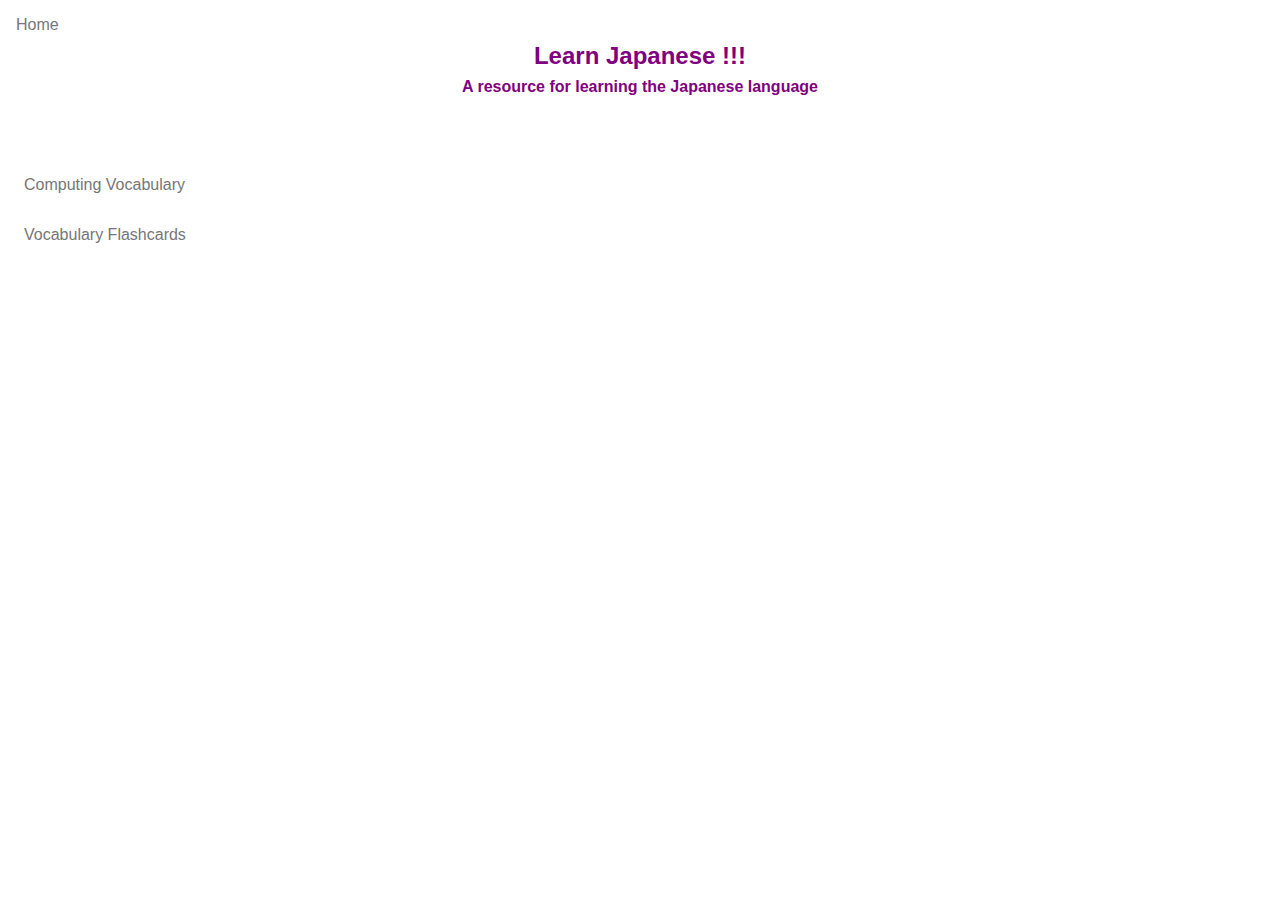
==== index.html @ cf38e967 "Initial files for web site for learning Japanese." ====
<!--
MIT License

Copyright (c) 2016 Gregory Lafrance

Permission is hereby granted, free of charge, to any person obtaining a copy
of this software and associated documentation files (the "Software"), to deal
in the Software without restriction, including without limitation the rights
to use, copy, modify, merge, publish, distribute, sublicense, and/or sell
copies of the Software, and to permit persons to whom the Software is
furnished to do so, subject to the following conditions:

The above copyright notice and this permission notice shall be included in all
copies or substantial portions of the Software.

THE SOFTWARE IS PROVIDED "AS IS", WITHOUT WARRANTY OF ANY KIND, EXPRESS OR
IMPLIED, INCLUDING BUT NOT LIMITED TO THE WARRANTIES OF MERCHANTABILITY,
FITNESS FOR A PARTICULAR PURPOSE AND NONINFRINGEMENT. IN NO EVENT SHALL THE
AUTHORS OR COPYRIGHT HOLDERS BE LIABLE FOR ANY CLAIM, DAMAGES OR OTHER
LIABILITY, WHETHER IN AN ACTION OF CONTRACT, TORT OR OTHERWISE, ARISING FROM,
OUT OF OR IN CONNECTION WITH THE SOFTWARE OR THE USE OR OTHER DEALINGS IN THE
SOFTWARE.
-->
<!DOCTYPE html>
<html lang="ja">
  <head>
    <meta charset="utf-8" >
    <meta name="viewport" content="width=device-width, initial-scale=1">
    <title>Learn Japanese !!!</title>
    <link rel="stylesheet" type="text/css" href="resources/css/styles.css" />
    <script type="text/javascript" src="resources/js/app.js"></script>
  </head>
  <body onload="JAPANESE.initApp()">
    <p class="home"><a href="index.html">Home</a></p>
    
    <header id="main-header">
      <h2 id="main-header-title">Learn Japanese !!!</h2>
      <h4 id="main-header-slogan">A resource for learning the Japanese language</h4>
    </header>

    <div id="left-column">
      <ul id="page-list">
        <li><a href="#" onclick="JAPANESE.showPage('computing_vocab.html');return false;">Computing Vocabulary</a></li>
        <li><a href="#" onclick="JAPANESE.showPage('flashcards.html');return false;">Vocabulary Flashcards</a></li>
      </ul>
    </div>

    <div id="right-column">
      <div id="page-content"></div>
    </div>
  </body>
</html>
---- resources/css/styles.css ----
/*
 MIT License

 Copyright (c) 2016 Gregory Lafrance

 Permission is hereby granted, free of charge, to any person obtaining a copy
 of this software and associated documentation files (the "Software"), to deal
 in the Software without restriction, including without limitation the rights
 to use, copy, modify, merge, publish, distribute, sublicense, and/or sell
 copies of the Software, and to permit persons to whom the Software is
 furnished to do so, subject to the following conditions:

 The above copyright notice and this permission notice shall be included in all
 copies or substantial portions of the Software.

 THE SOFTWARE IS PROVIDED "AS IS", WITHOUT WARRANTY OF ANY KIND, EXPRESS OR
 IMPLIED, INCLUDING BUT NOT LIMITED TO THE WARRANTIES OF MERCHANTABILITY,
 FITNESS FOR A PARTICULAR PURPOSE AND NONINFRINGEMENT. IN NO EVENT SHALL THE
 AUTHORS OR COPYRIGHT HOLDERS BE LIABLE FOR ANY CLAIM, DAMAGES OR OTHER
 LIABILITY, WHETHER IN AN ACTION OF CONTRACT, TORT OR OTHERWISE, ARISING FROM,
 OUT OF OR IN CONNECTION WITH THE SOFTWARE OR THE USE OR OTHER DEALINGS IN THE
 SOFTWARE.
 */

* {
  padding: 0;
  margin: 0;
}

html {
  overflow-y: scroll;
}

html, a {
  font-family: arial, helvetica, sans-serif;
  color: #767676;    
}

body {
  padding: .5rem;
}

.home {
  padding: .5rem;
}

#main-header {
  text-align: center;
  margin-left: 10rem;
  margin-right: 10rem;
  margin-bottom: 5rem;
  color: purple;
}

#main-header-slogan {
  padding-top: .5rem;
}

#left-column {
  float: left;
  width: 25%;
}

#right-column {
  float: left;
  width: 75%;
}

a, a:active, a:focus, a:hover {
  text-decoration: none;
  outline: none;
}

#page-list {
  padding-left: 1rem;
  list-style-type: none;
  
}

#page-list li {
  font-size: 1rem;
  margin-bottom: 2rem;
}

#page-title {
  padding-bottom: 1rem;
}

#page-title-short {
  display: none;
  text-align: center;
  padding-bottom: .5rem;
}

table {
  border-collapse: collapse;
  width: 100%;
  text-align: center;
}

th, td {
  border: .1rem solid black;
  padding: .3rem;
  font-size: 1.2rem;
  text-align: left;
  width: 33%;
}

.english {
  color: #767676;
}

.furigana {
  color: blue;
}

#outer-container {
  text-align: center;
  width: 28rem;
  height: 13rem;
}

#flashcard-container {
  text-align: center;
  width: 25rem;
  height: 8.5rem;
  border: .2rem solid #767676;
  border-radius: .5rem;
  padding: 1rem;
}

#flashcard-title {
  text-align: center;
  padding-bottom: 1rem;
}

#flashcard-title-short {
  text-align: center;
  display: none;
  padding-bottom: 1rem;
}

#flashcard-buttons {
  text-align: center;
}

#flashcard-container #jFlash, 
#flashcard-container #eFlash, 
#flashcard-container #fFlash {
  padding-bottom: .2rem;
  line-height: 1.2rem;
  visibility: hidden;
}

#flashcard-container #eFlash {
  font-size: .8rem;
}

#flashcard-buttons input {
  padding: .2rem;
}

#show-english {
  display: block;
  margin-top: .5rem;
  margin-left: auto;
  margin-right: auto;
}

#flashcard-nav-buttons {
  margin-left: auto;
  margin-right: auto;
}

#prev-flashcard {
  margin-right: .6rem;
}

#show-english {
  margin-bottom: .5rem;
  
}

#flashcard-counter {
  padding-top: 1rem;
}

/*
@media all  and (max-width: 600px) {
  th, td {
    font-size: 1rem;
  }

  td {
    display: block;
    width: 100%;
    text-align: center;
    border-bottom: 0;
  }

  tr td:last-child {
    border-bottom: .2rem solid blue;
  }

  tr:last-child td:last-child {
    border-bottom: .1rem solid black;
  }

  th {
    display: none;
  }

  table {
    border: 0;
  }

  #page-title {
    display: none;
  }

  #page-title-short {
    display: block;
    font-size: 1rem;
  }
}

*/
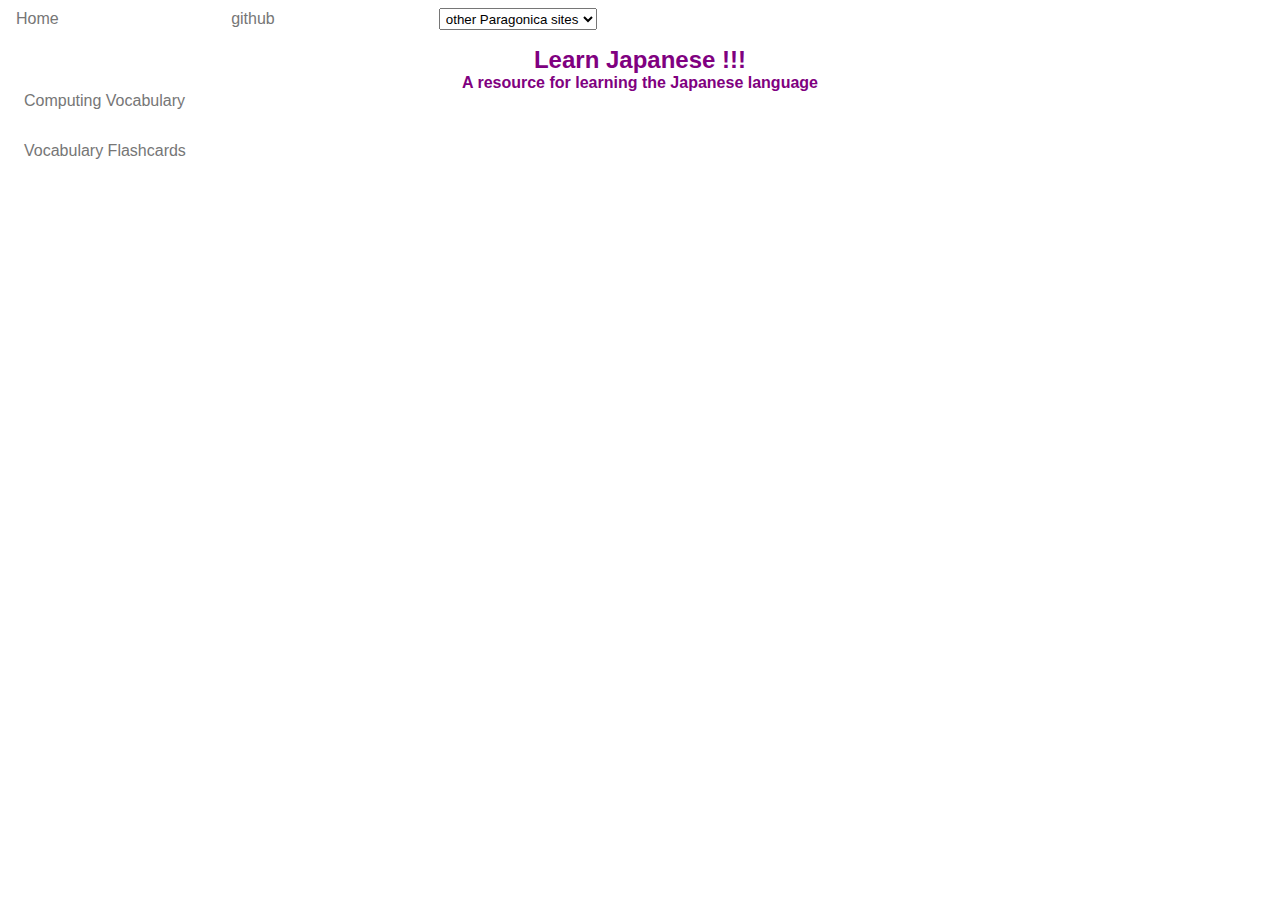
==== commit bbe8b7ff: "Added github link and select to navigate to other paragonica sites." ====
--- a/index.html
+++ b/index.html
@@ -31,13 +31,21 @@
     <script type="text/javascript" src="resources/js/app.js"></script>
   </head>
   <body onload="JAPANESE.initApp()">
-    <p class="home"><a href="index.html">Home</a></p>
-    
-    <header id="main-header">
+    <div id="main-header">
+      <div class="header-links-container">
+        <p class="home header-links"><a href="index.html">Home</a></p>
+        <p class="header-links github"><a href="https://github.com/glafrance" target="_blank">github</a></p>
+        <select id="japaneseOtherSitesSelect" class="header-links other-sites">
+          <option>other Paragonica sites</option>
+          <option value="javascript">JavaScript Coding</option>
+          <option value="dashboard">The Dashboard</option>
+          <option value="flight">Flight Simulator</option>
+        </select>
+      </div>
       <h2 id="main-header-title">Learn Japanese !!!</h2>
       <h4 id="main-header-slogan">A resource for learning the Japanese language</h4>
-    </header>
-
+    </div>
+    
     <div id="left-column">
       <ul id="page-list">
         <li><a href="#" onclick="JAPANESE.showPage('computing_vocab.html');return false;">Computing Vocabulary</a></li>
--- a/resources/css/styles.css
+++ b/resources/css/styles.css
@@ -40,20 +40,39 @@
   padding: .5rem;
 }
 
+.header-links-container {
+  padding-bottom: 1rem;
+}
+
 .home {
   padding: .5rem;
 }
 
-#main-header {
-  text-align: center;
-  margin-left: 10rem;
+.home, .github {
   margin-right: 10rem;
-  margin-bottom: 5rem;
+}
+
+.header-links {
+  display: inline;
+}
+
+.other-sites {
+  padding: .1rem;
+}
+
+#main-header-title, #main-header-slogan {
+  text-align: center;
   color: purple;
 }
 
-#main-header-slogan {
-  padding-top: .5rem;
+#page-title {
+  padding-bottom: 1rem;
+}
+
+#page-title-short {
+  display: none;
+  text-align: center;
+  padding-bottom: .5rem;
 }
 
 #left-column {
@@ -73,6 +92,7 @@
 
 #page-list {
   padding-left: 1rem;
+  padding-right: 1rem;
   list-style-type: none;
   
 }
@@ -80,16 +100,6 @@
 #page-list li {
   font-size: 1rem;
   margin-bottom: 2rem;
-}
-
-#page-title {
-  padding-bottom: 1rem;
-}
-
-#page-title-short {
-  display: none;
-  text-align: center;
-  padding-bottom: .5rem;
 }
 
 table {
@@ -114,30 +124,10 @@
   color: blue;
 }
 
-#outer-container {
-  text-align: center;
-  width: 28rem;
-  height: 13rem;
-}
-
 #flashcard-container {
   text-align: center;
   width: 25rem;
   height: 8.5rem;
-  border: .2rem solid #767676;
-  border-radius: .5rem;
-  padding: 1rem;
-}
-
-#flashcard-title {
-  text-align: center;
-  padding-bottom: 1rem;
-}
-
-#flashcard-title-short {
-  text-align: center;
-  display: none;
-  padding-bottom: 1rem;
 }
 
 #flashcard-buttons {
@@ -185,8 +175,90 @@
   padding-top: 1rem;
 }
 
-/*
+/*********************************************/
 @media all  and (max-width: 600px) {
+  html {
+    overflow-y: auto;
+  }
+
+  body {
+    padding: 0;
+  }
+
+  #main-header {
+    text-align: center;
+    padding-bottom: .5rem;
+  }
+
+  .home {
+    padding-right: 3rem;
+  }
+  
+  .home, .github {
+    font-size: .8rem;
+    margin-right: 0;
+  }
+  
+  .header-links-container {
+    text-align: center;
+    padding-bottom: .5rem;
+  }
+
+  .header-links {
+    margin-bottom: .5rem;
+  }
+  
+  .other-sites {
+    display: block;
+    margin-left: auto;
+    margin-right: auto;
+    margin-top: .5rem;
+  }
+
+  #main-header-title {
+    display: block;
+    font-size: 1.2rem;
+  }
+  
+  #main-header-slogan {
+    display: none;
+  }
+
+  #page-title {
+    display: none;
+  }
+
+  #page-title-short {
+    display: block;
+    font-size: 1rem;
+  }
+  
+  #left-column {
+    clear: left;
+    width: 100%;
+    text-align: center;
+  }
+
+  #right-column {
+    clear: left;
+    width: 100%;
+  }
+
+  #page-list {
+    margin-bottom: .5rem;
+    padding-right: .3rem;
+    border-bottom: .1rem solid #767676;
+  }
+
+  #page-list li {
+    margin-bottom: .5rem;
+  }
+  
+  table {
+    width: 99%;
+    margin-right: 0;
+  }
+  
   th, td {
     font-size: 1rem;
   }
@@ -195,7 +267,7 @@
     display: block;
     width: 100%;
     text-align: center;
-    border-bottom: 0;
+    border: 0;
   }
 
   tr td:last-child {
@@ -213,15 +285,10 @@
   table {
     border: 0;
   }
-
-  #page-title {
-    display: none;
-  }
-
-  #page-title-short {
-    display: block;
-    font-size: 1rem;
-  }
-}
-
-*/+  
+  #flashcard-container {
+    width: 100%;
+    padding-top: .3rem;
+    border: 0;
+  }
+}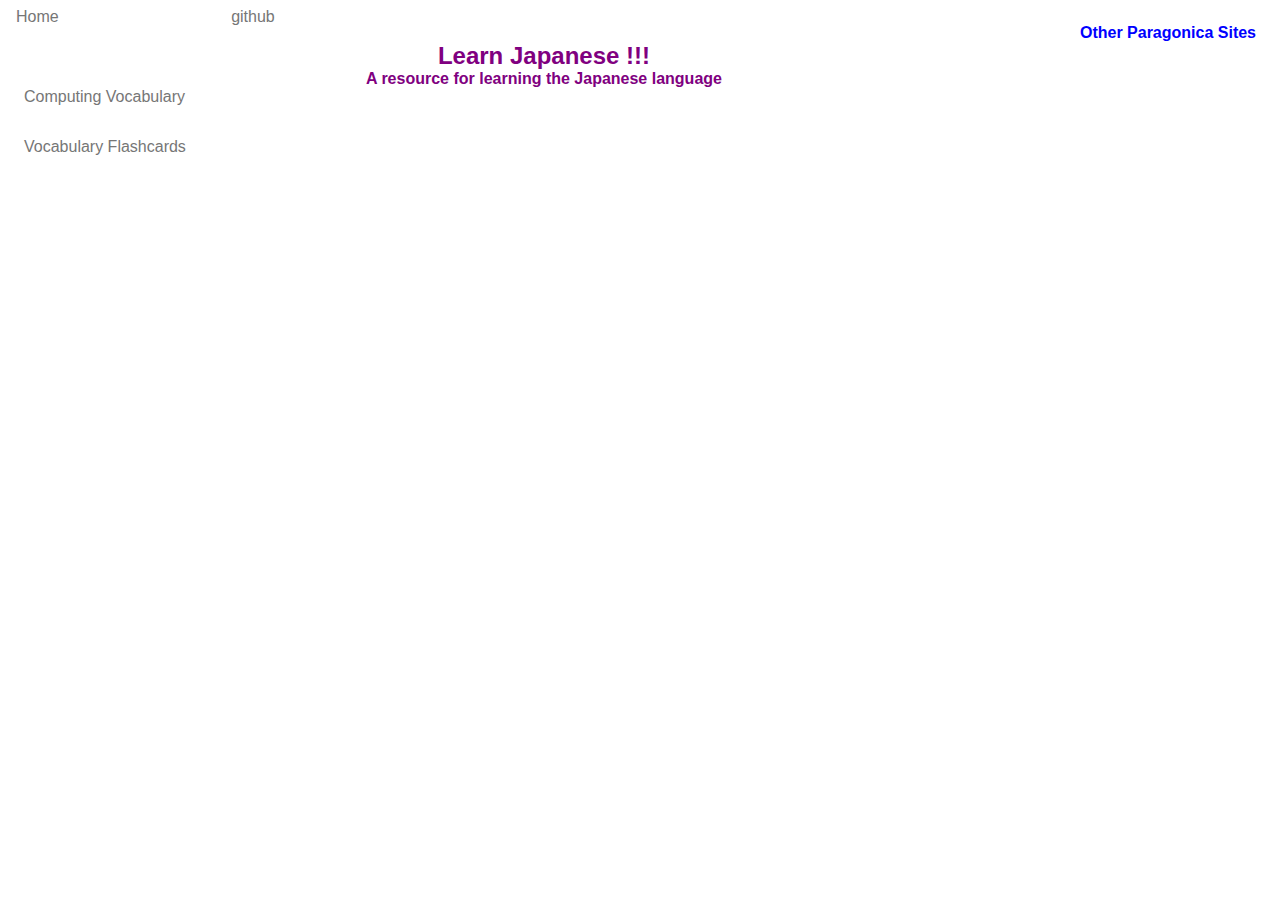
==== commit 192f573b: "Cleaned up links to other paragonica sites. Also cleaned up css." ====
--- a/index.html
+++ b/index.html
@@ -35,12 +35,15 @@
       <div class="header-links-container">
         <p class="home header-links"><a href="index.html">Home</a></p>
         <p class="header-links github"><a href="https://github.com/glafrance" target="_blank">github</a></p>
-        <select id="japaneseOtherSitesSelect" class="header-links other-sites">
-          <option>other Paragonica sites</option>
-          <option value="javascript">JavaScript Coding</option>
-          <option value="dashboard">The Dashboard</option>
-          <option value="flight">Flight Simulator</option>
-        </select>
+        <nav id="otherSitesNav">
+          <p id="otherSitesTitle">Other Paragonica Sites</p>
+          <p id="otherSitesTitleShort">Sites</p>
+          <ul>
+            <li><a href="http://www.paragonica.com/index.html">JavaScript Coding</a></li>
+            <li><a href="http://www.paragonica.com/dashboard/index.html">The Dashboard</a></li>
+            <li><a href="http://www.paragonica.com/flightSimulator/index.html">Flight Simulator</a></li>
+          </ul>
+        </nav>        
       </div>
       <h2 id="main-header-title">Learn Japanese !!!</h2>
       <h4 id="main-header-slogan">A resource for learning the Japanese language</h4>
--- a/resources/css/styles.css
+++ b/resources/css/styles.css
@@ -44,6 +44,10 @@
   padding-bottom: 1rem;
 }
 
+.header-links {
+  display: inline;
+}
+
 .home {
   padding: .5rem;
 }
@@ -52,12 +56,47 @@
   margin-right: 10rem;
 }
 
-.header-links {
-  display: inline;
-}
-
-.other-sites {
-  padding: .1rem;
+#otherSitesNav {
+  float: right;
+  display: inline-block;
+  margin-right: 1rem;
+  margin-top: 1rem;
+}
+
+#otherSitesNav p {
+  color: #00f;
+  font-weight: 700;
+}
+
+#otherSitesTitleShort {
+  display: none;
+}
+
+#otherSitesNav:hover > ul li {
+  visibility: visible;
+}
+
+#otherSitesNav a:hover {
+  color: #00f;
+  cursor: pointer;
+}
+
+#otherSitesNav ul {
+  padding: 0 .5rem;
+}
+
+#otherSitesNav li {
+  visibility: hidden;
+  list-style-type: none;
+  padding: .3rem 0;
+}
+
+#otherSitesNav li + li {
+  border-top: .1rem solid #767676;
+}
+
+#otherSitesNav a {
+  text-decoration: none;
 }
 
 #main-header-title, #main-header-slogan {
@@ -208,11 +247,42 @@
     margin-bottom: .5rem;
   }
   
-  .other-sites {
+  #otherSitesNav {
+    font-size: .8rem;
+    float: none;
     display: block;
     margin-left: auto;
     margin-right: auto;
-    margin-top: .5rem;
+    margin-top: .2rem;
+  }
+  
+  #otherSitesNav p {
+    font-weight: 400;
+    color: #767676;   
+  }
+  
+  #otherSitesNav #otherSitesTitle {
+    display: none;
+  }
+
+  #otherSitesNav li {
+    display: none;
+  }
+
+  #otherSitesNav li + li {
+    border-top: 0;
+  }
+
+  #otherSitesNav a {
+    color: blue;
+  }
+
+  #otherSitesNav #otherSitesTitleShort {
+    display: inline;
+  }
+
+  #otherSitesNav:hover > ul li {
+    display: block;
   }
 
   #main-header-title {
